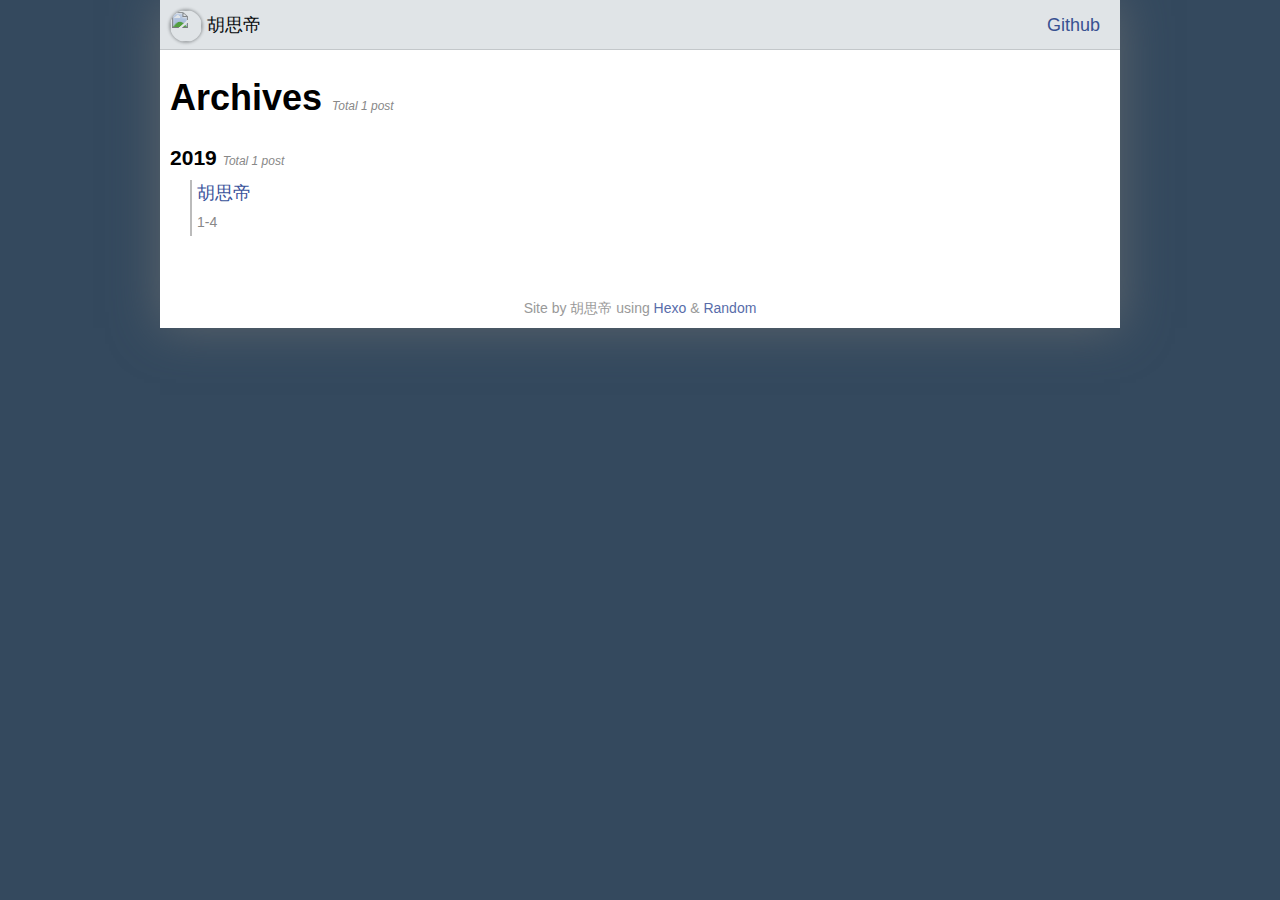
==== archives/index.html @ a9dfe87b "Site updated: 2019-01-09 11:26:37" ====
<!doctype html>
<html lang="zh-Hans">
<head><meta name="generator" content="Hexo 3.8.0">
  <meta http-equiv="Content-Type" content="text/html" charset="UTF-8">
  <meta name="viewport" content="width=device-width, initial-scale=1">
  
  <meta name="author" content="胡思帝">
  
  
  
  
    <meta name="description" content="">
  
  <title>Archives [ 胡思帝 ]</title>
  
  
    <link rel="shortcut icon" href="/hollow.ico">
  
  
  <link rel="stylesheet" href="/css/random.css">
<link rel="stylesheet" href="/css/vegas.min.css">
<link rel="stylesheet" href="/css/highlight-railscasts.css">
<link rel="stylesheet" href="/css/jquery.fancybox.css">
<link rel="stylesheet" href="/css/iconfont/iconfont.css">
<link rel="stylesheet" href="/css/jquery.fancybox-thumbs.css">
<link rel="stylesheet" href="/css/plyr.css">
  
</head>

<body>
<div class="side-navigate hide-area">
  
  
</div>
<div id="outer-container" class="hide-area">
<div id="container">
  <div id="menu-outer" class="slide-down">
    <div id="menu-inner">
      <div id="brand">
        
        <a onclick="openUserCard()">
          <img id="avatar" src="https://avatars3.githubusercontent.com/u/13285397?s=460&v=4">
          <div id="homelink">胡思帝</div>
        </a>
      </div>
      <div id="menu-list">
        <ul>
        
        
          
            <li>
          
            <a href="https://github.com/husidi/husidi.github.io">Github</a>
            
          </li>
        
        </ul>
      </div>
      <div id="show-menu">
        <button>Menu</button>
      </div>
    </div>
  </div>

  <div id="content-outer">
    <div id="content-inner">
      
      
  <article>
    

  <div id="recent-posts">
    <h1>Archives
    
        <span class="posts-count">
        Total
        1
        
            post
        
        </span>
    
    </h1>
    
    
        
        
            
        
        
    
    
    
        
        
            
            <h3 class="archive-year-title">2019
            
                <span class="posts-count">
                Total
                1
                
                    post
                
                </span>
            
            </h3>
        
        <div class="post-title-item">
  
  <a href="/2019/01/04/myfirst/">
  
    胡思帝
  
  </a>
  <p class="page-title-sub">
    <span id="post-title-date">1-4</span>
    
    
    
      <br>
      
      
    
  </p>
  
</div>
    
  </div>


  </article>

      
      
    </div>
  </div>

  <div id="bottom-outer">
    <div id="bottom-inner">
      Site by 胡思帝 using
      <a href="http://hexo.io">Hexo</a> & <a href="https://github.com/stiekel/hexo-theme-random">Random</a>
      <br>
      
    </div>
  </div>
</div>

</div>


<div id="user-card">
  <div class="center-field">
    <img class="avatar" src="https://avatars3.githubusercontent.com/u/13285397?s=460&v=4">
    <p id="description"></p>
    <ul class="social-icon">
  
  
    <li>
      <a href="https://github.com/husidi/husidi.github.io">
        
          <i class="icon iconfont github">&#xe606;</i>
        
      </a>
    </li>
  
    <li>
      <a href="https://husidi.github.io">
        
          Weibo
        
      </a>
    </li>
  
</ul>
  </div>
</div>


<script>
// is trigger analytics / tongji script
var isIgnoreHost = false;

if(window && window.location && window.location.host) {
  isIgnoreHost = ["localhost","127.0.0.1"].some(function(address){
    return 0 === window.location.host.indexOf(address);
  });
}

var isTriggerAnalytics = !( true && isIgnoreHost );

</script>




  
  
    <script src="/js/jquery-2.2.3.min.js"></script>
  
    <script src="/js/vegas.min.js"></script>
  
    <script src="/js/random.js"></script>
  
    <script src="/js/highlight.pack.js"></script>
  
    <script src="/js/jquery.mousewheel.pack.js"></script>
  
    <script src="/js/jquery.fancybox.pack.js"></script>
  
    <script src="/js/jquery.fancybox-thumbs.js"></script>
  
    <script src="/js/plyr.js"></script>
  

<script>

  // fancybox
  var backgroundImages = [];
  
  $('#post').each(function(i){
    $(this).find('img').each(function(){
      if ($(this).parent().hasClass('fancybox') || $(this).parent().hasClass('fancybox-thumb')) return;
      var alt = this.alt || this.title;
      if (alt) $(this).after('<span class="caption">' + alt + '</span>');
      $(this).wrap('<a href="' + this.src + '" title="' + alt + '" class="fancybox"></a>');
    });
    $(this).find('.fancybox').each(function(){
      $(this).attr('rel', 'post' + i);
    });
  });
  $(".fancybox").fancybox();

var vegasConfig = {"preload­Image":true,"transition":["flash"],"timer":true,"delay":1500000,"shuffle":true,"count":12};
var unsplashConfig = {"gravity":"center"};
// is show background images
var turnoffBackgroundImage = false;




var backgroundColor = "34495E";

$(".fancybox-thumb").fancybox({
  prevEffect: 'none',
  nextEffect: 'none',
  helpers: {
    title: {
      type: 'outside'
    },
    thumbs: {
      width: 50,
      height: 50
    }
  }
});

// show video with plyr
$(".video-container iframe").each(function(i){
  var url = $(this).attr('src');
  var id = url.split('/').pop();
  var plyrContainer = document.createElement('div');
  plyrContainer.className = 'plyr';
  var plyrElement = document.createElement('div');
  plyrElement.dataset.videoId = id;
  switch(true) {
    case url.search('youtube.com') >= 0:
      plyrElement.dataset.type = 'youtube';
      break;
    case url.search('vimeo.com') >= 0:
      plyrElement.dataset.type = 'vimeo';
      break;
    default:
      return;
  };
  plyrContainer.appendChild(plyrElement);
  $(this).parent().html(plyrContainer);
});
plyr.setup('.plyr', {iconUrl: '/css/sprite.svg'});
</script>
</body>
</html>
---- css/random.css ----
body {
  background-color: #34495e;
  margin: 0px;
  font-family: "ink free", cambria, "Microsoft YaHei Light", "Microsoft Jhenghei", "Hiragino Sans GB", sans-serif, Lato, Georgia;
  font-size: 18px;
}
@media (max-width: 860px) {
  body {
    font-size: 16px;
  }
}
article {
  line-height: 1.5em;
}
.highlight {
  line-height: 1.25em;
}
a {
  text-decoration: none;
  color: #3a539b;
}
a:hover {
  text-decoration: underline;
}
#outer-container {
  position: absolute;
  left: 50%;
  width: 960px;
  margin-left: -480px;
  box-shadow: 0 0 2.5em #5d656c;
}
@media (max-width: 960px) {
  #outer-container {
    width: 860px;
    margin-left: -430px;
  }
}
@media (max-width: 860px) {
  #outer-container {
    width: 760px;
    margin-left: -380px;
  }
}
#menu-outer,
#container {
  background-color: #fff;
}
#menu-outer,
#bottom-outer,
#random-index {
  opacity: 0.85;
}
.random-center {
  position: absolute;
  top: 50%;
  left: 50%;
  margin-top: -200px;
  width: 960px;
  margin-left: -480px;
}
@media (max-width: 960px) {
  .random-center {
    width: 860px;
    margin-left: -430px;
  }
}
@media (max-width: 860px) {
  .random-center {
    width: 760px;
    margin-left: -380px;
  }
}
#random-index {
  margin: 20px;
  padding-bottom: 20px;
  text-align: center;
  border-radius: 10px;
  background-color: #ecf0f1;
}
#random-index a {
  padding: 5px;
}
#random-index .title {
  font-size: 28px;
  font-weight: 900;
  font-color: #34495e;
  padding-bottom: 5px;
  cursor: pointer;
}
#random-index .title a {
  color: #34495e;
}
#random-index .title a:hover {
  color: #34495e;
  text-decoration: none;
  background-color: transparent;
}
.sub-title {
  cursor: pointer;
  font-weight: none;
  padding-bottom: 10px;
}
#random-index .index-nav-link {
  list-style: none;
  padding: 5px 0px 5px 0px;
}
#random-index .index-nav-link li {
  display: inline;
  padding-left: 5px;
}
#random-index hr {
  width: 75%;
  color: #7f8c8d;
  margin: 0px auto;
}
.center-field {
  margin: 0 auto;
}
.avatar {
  cursor: pointer;
  margin-top: -70px;
  border: 2px solid #fff;
  border-radius: 50%;
  background-color: #ecf0f1;
  box-shadow: 0 0px 3px 1px rgba(0,0,0,0.3);
}
#menu-outer {
  margin: 0px;
  padding: 0px;
  position: fixed;
  z-index: 1;
  transition-property: all;
  transition-duration: 0.5s;
  transition-timing-function: cubic-bezier(0, 1, 0.5, 1);
}
.slide-up {
  top: -50px;
}
.slide-down {
  top: 0;
}
#menu-inner {
  line-height: 50px;
  height: 49px;
  border-bottom: 1px solid #ddd;
  padding: 0px 10px 0 10px;
  width: 940px;
}
@media (max-width: 960px) {
  #menu-inner {
    width: 840px;
  }
}
@media (max-width: 860px) {
  #menu-inner {
    width: 740px;
  }
}
#menu-inner .left {
  float: left;
}
#menu-inner #brand {
  float: left;
  vertical-align: middle;
  cursor: pointer;
}
#menu-inner #homelink {
  line-height: 32px;
  display: inline-block;
}
#menu-inner #brand a {
  top: 0;
  color: #000;
}
#menu-inner #brand a:hover {
  background-color: #fff;
  text-decoration: none;
}
#menu-list {
  line-style: none;
  display: inline-block;
  float: right;
  padding-left: 0px;
}
#menu-list ul {
  margin: 0px;
}
#menu-list ul li {
  padding: 5px;
  margin: 5px;
  text-align: center;
  display: inline;
}
#menu-list ul li.active {
  font-weight: 900;
}
#menu-list ul li.active a {
  color: #000;
}
#menu-list ul li:hover {
  font-weight: 900;
}
#menu-list ul li a {
  text-decoration: none;
}
#menu-outer #avatar {
  border-radius: 50%;
  border: 2px wihte solid;
  box-shadow: 0 0px 3px 1px rgba(0,0,0,0.3);
  vertical-align: middle;
  width: 32px;
  height: 32px;
}
#bottom-outer {
  color: #888;
  text-align: center;
  padding: 10px;
  padding-top: 40px;
  background-color: #fff;
  font-size: 14px;
}
@media (max-width: 960px) {
  #bottom-outer {
    font-size: 12px;
  }
}
#container {
  margin-top: 50px;
}
#content-outer {
  padding: 10px;
}
.tag-cloud-tags {
  text-align: center;
}
.tag-cloud-tags a {
  padding: 3px;
}
.tag-cloud-tags a:hover {
  text-decoration: none;
  background-color: #bbb;
  color: #000;
}
.center-title {
  text-align: center;
}
.category-list {
  text-align: center;
  padding-left: 0px;
}
ul.category-list {
  list-style: none;
}
ul.category-list li {
  display: inline-block;
  margin: 10px;
}
ul.category-list li a {
  padding: 8px;
  margin: 8px;
  background-color: #eee;
  color: #000;
}
ul.category-list li a:hover {
  background-color: #ddd;
  text-decoration: none;
}
.archive-year-title {
  margin: 10px 0 5px 0;
}
.posts-count {
  font-size: 12px;
  font-weight: normal;
  color: #888;
  font-style: italic;
}
.post-title-item {
  margin-left: 20px;
  padding-left: 5px;
  border-left: 2px #bbb solid;
}
.post-title-item:hover {
  border-left: 4px #1e8bc3 solid;
}
.post-title-item p {
  margin-top: 2px;
}
#pagination {
  margin-top: 20px;
  text-align: center;
}
#pagination a {
  padding: 5px;
  background-color: #eee;
  line-height: 28px;
}
#pagination a:hover {
  background-color: #ddd;
  color: #1f3a93;
  text-decoration: none;
}
#btn-view {
  color: #c8f7c5;
  text-align: center;
  background-color: #1e824c;
  border-radius: 50%;
  line-height: 40px;
  display: block;
  position: fixed;
  top: 90%;
  margin-left: 20px;
  height: 40px;
  width: 40px;
  cursor: pointer;
  opacity: 0.25;
}
#btn-view:hover {
  opacity: 0.75;
  box-shadow: 0 0px 10px 5px rgba(46,204,113,0.9);
}
.page-title-sub {
  color: #888;
  font-size: 14px;
}
@media (max-width: 960px) {
  .page-title-sub {
    font-size: 12px;
  }
}
.page-title-sub span {
  margin-right: 5px;
}
article img {
  max-width: 940px;
}
@media (max-width: 960px) {
  article img {
    max-width: 840px;
  }
}
@media (max-width: 860px) {
  article img {
    max-width: 740px;
  }
}
#user-card {
  text-align: center;
  color: #333;
  display: none;
}
#user-card .avatar {
  width: 96px;
  height: 96px;
  margin-top: 0px;
}
#user-card ul {
  list-style: none;
  padding: 0px;
}
#user-card ul li {
  display: inline;
  margin: 0px;
  padding: 0px 3px;
}
#show-menu {
  display: none;
  float: right;
}
#show-menu button {
  background-color: #eee;
  border: 1px #444 solid;
  padding: 6px;
  position: static;
  right: 0;
  left: auto;
}
.category-list-item .active {
  background-color: #4183d7;
  color: #fff;
}
.category-list-item .active:hover {
  background-color: #22a7f0;
}
.social-icon {
  padding-left: 0px;
}
.social-icon li {
  display: inline;
}
.social-icon li a {
  color: #808080;
}
.social-icon li a i {
  font-size: 25px;
}
.social-icon li a:hover {
  text-decoration: none;
}
.douban:hover {
  color: #072;
}
.twitter:hover {
  color: #1da1f2;
}
.linkedin:hover {
  color: #333;
}
.weibo:hover {
  color: #fa7d3c;
}
.google-plus:hover {
  color: #d73d32;
}
.facebook:hover {
  color: #0e385f;
}
.dribbble:hover {
  color: #ea4c89;
}
.github:hover {
  color: #4078c0;
}
.coding:hover {
  color: #000;
}
.npmjs:hover {
  color: #cb3837;
}
.youtube:hover {
  color: #cc181e;
}
.zhihu:hover {
  color: #0e78e7;
}
.lofter:hover {
  color: #444;
}
.quora:hover {
  color: #b92b27;
}
.rss:hover {
  color: #d35400;
}
.jian:hover {
  color: #de533a;
}
.instagram:hover {
  color: #fd1d1d;
}
.stackoverflow:hover {
  color: #f48024;
}
.segmentfault:hover {
  color: #005f3c;
}
.side-navigate {
  position: fixed;
  top: 60%;
  width: 100%;
  z-index: 2;
  pointer-events: none;
}
.side-navigate .item {
  display: table-cell;
}
.side-navigate .item-icon:hover {
  opacity: 1;
  background-size: 40px 40px;
}
.side-navigate .item-icon {
  pointer-events: auto;
  opacity: 0.55;
  padding: 20px;
  border-radius: 50%;
  border: 1px #52b3d9 solid;
  width: 30px;
  height: 30px;
  background-repeat: no-repeat;
  background-position: center;
  background-size: 30px 30px;
}
.side-navigate a:hover + div {
  display: block;
}
.side-navigate a:hover {
  display: block;
}
.side-navigate .prev .item-icon {
  background-image: url("prev.png");
  float: left;
}
.side-navigate .prev {
  display: inline-block;
  left: 0;
}
.side-navigate .item-title {
  display: none;
  padding: 10px;
  max-width: 300px;
  vertical-align: center;
  background-color: #52b3d9;
  height: 52px;
}
.side-navigate .next .item-icon {
  background-image: url("next.png");
  float: right;
}
.side-navigate .prev .item-title {
  margin-left: 70px;
}
.side-navigate .next .item-title {
  margin-right: 70px;
}
.side-navigate .next {
  display: inline-block;
  float: right;
  right: 0;
}
.fancybox-thumb:hover {
  text-decoration: none;
}
.fancybox-thumb img {
  max-width: 120px;
  max-height: 120px;
  padding: 3px;
  border-radius: 5%;
  border: 1px solid #ddd;
}
.caption {
  display: block;
  text-align: center;
  font-size: 14px;
  color: #999;
}
.random-toc-area {
  position: fixed;
  width: 200px;
  right: 0px;
  top: 0px;
  display: block;
}
@media (max-width: 1360px) {
  .random-toc-area {
    display: none;
  }
}
.random-toc {
  background: #444;
  color: #bbb;
  height: 500px;
  margin-top: 0px;
  font-size: 12px;
  height: 100%;
  overflow-y: auto;
}
.random-toc ol {
  padding-left: 15px;
}
.random-toc h2 {
  text-align: center;
}
.random-toc a {
  color: #bbb;
  display: block;
}
.toc-text {
  display: block;
}
.toc-text:hover {
  background-color: #666;
}
.btn-hide-toc {
  border: none;
  z-index: 1;
  display: block;
  width: 100%;
  background-color: #666;
  height: 30px;
  color: #bbb;
}
.btn-hide-toc:hover {
  background-color: #888;
}
figure.highlight {
  margin: 0px -10px 0px -10px;
}
figure.highlight td.gutter {
  padding-right: 20px;
}
figure.highlight .line {
  height: 22px;
}
code {
  font-family: Verdana, Lucida Console, Consolas, Monaco, Courier New;
  background-color: #ddd;
  font-style: italic;
  padding-left: 12px;
  padding-right: 12px;
}
table .line {
  font-family: Verdana, Lucida Console, Consolas, Monaco, Courier New;
  height: 22px;
}
blockquote {
  background-color: #eee;
  padding: 2px 10px;
  border-left: 2px solid #999;
}
@media (max-width: 1060px) {
  .side-navigate {
    display: none;
  }
  .jiathis_style {
    display: none;
    visibility: hidden;
  }
}
@media (max-width: 760px) {
  #outer-container,
  .random-center,
  #menu-outer {
    width: 100%;
  }
  #outer-container {
    left: 0%;
    margin-left: 0px;
  }
  #menu-inner {
    width: 95%;
    padding: 0 2%;
  }
  .post-title-item {
    margin-left: 3px;
  }
  #show-menu {
    display: inline-block;
  }
  article img {
    width: 95%;
  }
  #menu-list {
    display: none;
    position: absolute;
    margin-top: 50px;
    background-color: #fff;
    opacity: 0.85;
    width: 100%;
  }
  #menu-list ul {
    padding-left: 0px;
  }
  #menu-list ul li {
    text-align: center;
    display: block;
  }
  .highlight {
    margin-left: 0px;
    margin-right: 0px;
  }
}
@media (max-width: 760px) and (max-width: 480px) {
  .random-center {
    position: static;
    left: 0;
    margin-left: 0px;
    width: 100%;
    margin-top: 30%;
  }
  #random-index .index-nav-link li {
    display: block;
  }
  #bottom-outer,
  #random-index {
    opacity: 0.95;
  }
  #menu-outer {
    opacity: 0.95;
  }
}
@media (max-width: 760px) and (max-height: 480px) {
  .random-center {
    position: static;
    top: 0;
    left: 0;
    margin-left: 0px;
    margin-top: 95px;
    width: 100%;
  }
  #random-index .index-nav-link li {
    display: block;
    padding: 0px 0px;
  }
}
@media (max-width: 760px) and (max-height: 320px) {
  .random-center {
    margin-top: 75px;
  }
}
---- css/vegas.min.css ----
.vegas-overlay,.vegas-slide,.vegas-slide-inner,.vegas-timer,.vegas-wrapper{position:absolute;top:0;left:0;bottom:0;right:0;overflow:hidden;border:none;padding:0;margin:0}.vegas-overlay{opacity:.5;background:url(overlays/02.png) center center}.vegas-timer{top:auto;bottom:0;height:2px}.vegas-timer-progress{width:0;height:100%;background:#fff;-webkit-transition:width ease-out;transition:width ease-out}.vegas-timer-running .vegas-timer-progress{width:100%}.vegas-slide,.vegas-slide-inner{margin:0;padding:0;background:center center no-repeat;-webkit-transform:translateZ(0);transform:translateZ(0)}body .vegas-container{overflow:hidden!important;position:relative}.vegas-video{min-width:100%;min-height:100%;width:auto;height:auto}body.vegas-container{overflow:auto;position:static;z-index:-2}body.vegas-container>.vegas-overlay,body.vegas-container>.vegas-slide,body.vegas-container>.vegas-timer{position:fixed;z-index:-1}:root body.vegas-container>.vegas-overlay,:root body.vegas-container>.vegas-slide,_::full-page-media,_:future{bottom:-76px}.vegas-transition-fade,.vegas-transition-fade2{opacity:0}.vegas-transition-fade-in,.vegas-transition-fade2-in{opacity:1}.vegas-transition-fade2-out{opacity:0}.vegas-transition-blur,.vegas-transition-blur2{opacity:0;-webkit-filter:blur(32px);filter:blur(32px)}.vegas-transition-blur-in,.vegas-transition-blur2-in{opacity:1;-webkit-filter:blur(0);filter:blur(0)}.vegas-transition-blur2-out{opacity:0}.vegas-transition-flash,.vegas-transition-flash2{opacity:0;-webkit-filter:brightness(25);filter:brightness(25)}.vegas-transition-flash-in,.vegas-transition-flash2-in{opacity:1;-webkit-filter:brightness(1);filter:brightness(1)}.vegas-transition-flash2-out{opacity:0;-webkit-filter:brightness(25);filter:brightness(25)}.vegas-transition-negative,.vegas-transition-negative2{opacity:0;-webkit-filter:invert(100%);filter:invert(100%)}.vegas-transition-negative-in,.vegas-transition-negative2-in{opacity:1;-webkit-filter:invert(0);filter:invert(0)}.vegas-transition-negative2-out{opacity:0;-webkit-filter:invert(100%);filter:invert(100%)}.vegas-transition-burn,.vegas-transition-burn2{opacity:0;-webkit-filter:contrast(1000%) saturate(1000%);filter:contrast(1000%) saturate(1000%)}.vegas-transition-burn-in,.vegas-transition-burn2-in{opacity:1;-webkit-filter:contrast(100%) saturate(100%);filter:contrast(100%) saturate(100%)}.vegas-transition-burn2-out{opacity:0;-webkit-filter:contrast(1000%) saturate(1000%);filter:contrast(1000%) saturate(1000%)}.vegas-transition-slideLeft,.vegas-transition-slideLeft2{-webkit-transform:translateX(100%);transform:translateX(100%)}.vegas-transition-slideLeft-in,.vegas-transition-slideLeft2-in{-webkit-transform:translateX(0);transform:translateX(0)}.vegas-transition-slideLeft2-out,.vegas-transition-slideRight,.vegas-transition-slideRight2{-webkit-transform:translateX(-100%);transform:translateX(-100%)}.vegas-transition-slideRight-in,.vegas-transition-slideRight2-in{-webkit-transform:translateX(0);transform:translateX(0)}.vegas-transition-slideRight2-out{-webkit-transform:translateX(100%);transform:translateX(100%)}.vegas-transition-slideUp,.vegas-transition-slideUp2{-webkit-transform:translateY(100%);transform:translateY(100%)}.vegas-transition-slideUp-in,.vegas-transition-slideUp2-in{-webkit-transform:translateY(0);transform:translateY(0)}.vegas-transition-slideDown,.vegas-transition-slideDown2,.vegas-transition-slideUp2-out{-webkit-transform:translateY(-100%);transform:translateY(-100%)}.vegas-transition-slideDown-in,.vegas-transition-slideDown2-in{-webkit-transform:translateY(0);transform:translateY(0)}.vegas-transition-slideDown2-out{-webkit-transform:translateY(100%);transform:translateY(100%)}.vegas-transition-zoomIn,.vegas-transition-zoomIn2{-webkit-transform:scale(0);transform:scale(0);opacity:0}.vegas-transition-zoomIn-in,.vegas-transition-zoomIn2-in{-webkit-transform:scale(1);transform:scale(1);opacity:1}.vegas-transition-zoomIn2-out,.vegas-transition-zoomOut,.vegas-transition-zoomOut2{-webkit-transform:scale(2);transform:scale(2);opacity:0}.vegas-transition-zoomOut-in,.vegas-transition-zoomOut2-in{-webkit-transform:scale(1);transform:scale(1);opacity:1}.vegas-transition-zoomOut2-out{-webkit-transform:scale(0);transform:scale(0);opacity:0}.vegas-transition-swirlLeft,.vegas-transition-swirlLeft2{-webkit-transform:scale(2) rotate(35deg);transform:scale(2) rotate(35deg);opacity:0}.vegas-transition-swirlLeft-in,.vegas-transition-swirlLeft2-in{-webkit-transform:scale(1) rotate(0);transform:scale(1) rotate(0);opacity:1}.vegas-transition-swirlLeft2-out,.vegas-transition-swirlRight,.vegas-transition-swirlRight2{-webkit-transform:scale(2) rotate(-35deg);transform:scale(2) rotate(-35deg);opacity:0}.vegas-transition-swirlRight-in,.vegas-transition-swirlRight2-in{-webkit-transform:scale(1) rotate(0);transform:scale(1) rotate(0);opacity:1}.vegas-transition-swirlRight2-out{-webkit-transform:scale(2) rotate(35deg);transform:scale(2) rotate(35deg);opacity:0}.vegas-animation-kenburns{-webkit-animation:kenburns ease-out;animation:kenburns ease-out}@-webkit-keyframes kenburns{0%{-webkit-transform:scale(1.5);transform:scale(1.5)}100%{-webkit-transform:scale(1);transform:scale(1)}}@keyframes kenburns{0%{-webkit-transform:scale(1.5);transform:scale(1.5)}100%{-webkit-transform:scale(1);transform:scale(1)}}.vegas-animation-kenburnsUp{-webkit-animation:kenburnsUp ease-out;animation:kenburnsUp ease-out}@-webkit-keyframes kenburnsUp{0%{-webkit-transform:scale(1.5) translate(0,10%);transform:scale(1.5) translate(0,10%)}100%{-webkit-transform:scale(1) translate(0,0);transform:scale(1) translate(0,0)}}@keyframes kenburnsUp{0%{-webkit-transform:scale(1.5) translate(0,10%);transform:scale(1.5) translate(0,10%)}100%{-webkit-transform:scale(1) translate(0,0);transform:scale(1) translate(0,0)}}.vegas-animation-kenburnsDown{-webkit-animation:kenburnsDown ease-out;animation:kenburnsDown ease-out}@-webkit-keyframes kenburnsDown{0%{-webkit-transform:scale(1.5) translate(0,-10%);transform:scale(1.5) translate(0,-10%)}100%{-webkit-transform:scale(1) translate(0,0);transform:scale(1) translate(0,0)}}@keyframes kenburnsDown{0%{-webkit-transform:scale(1.5) translate(0,-10%);transform:scale(1.5) translate(0,-10%)}100%{-webkit-transform:scale(1) translate(0,0);transform:scale(1) translate(0,0)}}.vegas-animation-kenburnsLeft{-webkit-animation:kenburnsLeft ease-out;animation:kenburnsLeft ease-out}@-webkit-keyframes kenburnsLeft{0%{-webkit-transform:scale(1.5) translate(10%,0);transform:scale(1.5) translate(10%,0)}100%{-webkit-transform:scale(1) translate(0,0);transform:scale(1) translate(0,0)}}@keyframes kenburnsLeft{0%{-webkit-transform:scale(1.5) translate(10%,0);transform:scale(1.5) translate(10%,0)}100%{-webkit-transform:scale(1) translate(0,0);transform:scale(1) translate(0,0)}}.vegas-animation-kenburnsRight{-webkit-animation:kenburnsRight ease-out;animation:kenburnsRight ease-out}@-webkit-keyframes kenburnsRight{0%{-webkit-transform:scale(1.5) translate(-10%,0);transform:scale(1.5) translate(-10%,0)}100%{-webkit-transform:scale(1) translate(0,0);transform:scale(1) translate(0,0)}}@keyframes kenburnsRight{0%{-webkit-transform:scale(1.5) translate(-10%,0);transform:scale(1.5) translate(-10%,0)}100%{-webkit-transform:scale(1) translate(0,0);transform:scale(1) translate(0,0)}}.vegas-animation-kenburnsUpLeft{-webkit-animation:kenburnsUpLeft ease-out;animation:kenburnsUpLeft ease-out}@-webkit-keyframes kenburnsUpLeft{0%{-webkit-transform:scale(1.5) translate(10%,10%);transform:scale(1.5) translate(10%,10%)}100%{-webkit-transform:scale(1) translate(0,0);transform:scale(1) translate(0,0)}}@keyframes kenburnsUpLeft{0%{-webkit-transform:scale(1.5) translate(10%,10%);transform:scale(1.5) translate(10%,10%)}100%{-webkit-transform:scale(1) translate(0,0);transform:scale(1) translate(0,0)}}.vegas-animation-kenburnsUpRight{-webkit-animation:kenburnsUpRight ease-out;animation:kenburnsUpRight ease-out}@-webkit-keyframes kenburnsUpRight{0%{-webkit-transform:scale(1.5) translate(-10%,10%);transform:scale(1.5) translate(-10%,10%)}100%{-webkit-transform:scale(1) translate(0,0);transform:scale(1) translate(0,0)}}@keyframes kenburnsUpRight{0%{-webkit-transform:scale(1.5) translate(-10%,10%);transform:scale(1.5) translate(-10%,10%)}100%{-webkit-transform:scale(1) translate(0,0);transform:scale(1) translate(0,0)}}.vegas-animation-kenburnsDownLeft{-webkit-animation:kenburnsDownLeft ease-out;animation:kenburnsDownLeft ease-out}@-webkit-keyframes kenburnsDownLeft{0%{-webkit-transform:scale(1.5) translate(10%,-10%);transform:scale(1.5) translate(10%,-10%)}100%{-webkit-transform:scale(1) translate(0,0);transform:scale(1) translate(0,0)}}@keyframes kenburnsDownLeft{0%{-webkit-transform:scale(1.5) translate(10%,-10%);transform:scale(1.5) translate(10%,-10%)}100%{-webkit-transform:scale(1) translate(0,0);transform:scale(1) translate(0,0)}}.vegas-animation-kenburnsDownRight{-webkit-animation:kenburnsDownRight ease-out;animation:kenburnsDownRight ease-out}@-webkit-keyframes kenburnsDownRight{0%{-webkit-transform:scale(1.5) translate(-10%,-10%);transform:scale(1.5) translate(-10%,-10%)}100%{-webkit-transform:scale(1) translate(0,0);transform:scale(1) translate(0,0)}}@keyframes kenburnsDownRight{0%{-webkit-transform:scale(1.5) translate(-10%,-10%);transform:scale(1.5) translate(-10%,-10%)}100%{-webkit-transform:scale(1) translate(0,0);transform:scale(1) translate(0,0)}}
---- css/highlight-railscasts.css ----
/*

Railscasts-like style (c) Visoft, Inc. (Damien White)

*/

.hljs {
  display: block;
  overflow-x: auto;
  padding: 0.5em;
  background: #232323;
  color: #e6e1dc;
}

.hljs-comment,
.hljs-quote {
  color: #bc9458;
  font-style: italic;
}

.hljs-keyword,
.hljs-selector-tag {
  color: #c26230;
}

.hljs-string,
.hljs-number,
.hljs-regexp,
.hljs-variable,
.hljs-template-variable {
  color: #a5c261;
}

.hljs-subst {
  color: #519f50;
}

.hljs-tag,
.hljs-name {
  color: #e8bf6a;
}

.hljs-type {
  color: #da4939;
}


.hljs-symbol,
.hljs-bullet,
.hljs-built_in,
.hljs-builtin-name,
.hljs-attr,
.hljs-link {
  color: #6d9cbe;
}

.hljs-params {
  color: #d0d0ff;
}

.hljs-attribute {
  color: #cda869;
}

.hljs-meta {
  color: #9b859d;
}

.hljs-title,
.hljs-section {
  color: #ffc66d;
}

.hljs-addition {
  background-color: #144212;
  color: #e6e1dc;
  display: inline-block;
  width: 100%;
}

.hljs-deletion {
  background-color: #600;
  color: #e6e1dc;
  display: inline-block;
  width: 100%;
}

.hljs-selector-class {
  color: #9b703f;
}

.hljs-selector-id {
  color: #8b98ab;
}

.hljs-emphasis {
  font-style: italic;
}

.hljs-strong {
  font-weight: bold;
}

.hljs-link {
  text-decoration: underline;
}
---- css/iconfont/iconfont.css ----
@font-face {font-family: "iconfont";
  src: url('iconfont.eot?t=1475620527'); /* IE9*/
  src: url('iconfont.eot?t=1475620527#iefix') format('embedded-opentype'), /* IE6-IE8 */
  url('iconfont.woff?t=1475620527') format('woff'), /* chrome, firefox */
  url('iconfont.ttf?t=1475620527') format('truetype'), /* chrome, firefox, opera, Safari, Android, iOS 4.2+*/
  url('iconfont.svg?t=1475620527#iconfont') format('svg'); /* iOS 4.1- */
}

.iconfont {
  font-family:"iconfont" !important;
  font-size:16px;
  font-style:normal;
  -webkit-font-smoothing: antialiased;
  -webkit-text-stroke-width: 0.2px;
  -moz-osx-font-smoothing: grayscale;
}
.icon-Twitter:before { content: "\e600"; }
.icon-sociallinkedin:before { content: "\e601"; }
.icon-weibo:before { content: "\e602"; }
.icon-iconsf:before { content: "\e611"; }
.icon-google:before { content: "\e603"; }
.icon-rss:before { content: "\e60e"; }
.icon-facebook:before { content: "\e604"; }
.icon-lofter:before { content: "\e60d"; }
.icon-dribbble:before { content: "\e605"; }
.icon-youtube:before { content: "\e60a"; }
.icon-twelve:before { content: "\e60c"; }
.icon-instagram:before { content: "\e613"; }
.icon-iconfontzhihu:before { content: "\e60b"; }
.icon-github:before { content: "\e606"; }
.icon-coding-copy:before { content: "\e607"; }
.icon-slice1:before { content: "\e608"; }
.icon-douban-copy:before { content: "\e60f"; }
.icon-jianshu:before { content: "\e614"; }
.icon-stackoverflow:before { content: "\e612"; }
---- css/plyr.css ----
.plyr .plyr__video-embed iframe,.plyr__tooltip{pointer-events:none}@-webkit-keyframes plyr-progress{to{background-position:25px 0}}@keyframes plyr-progress{to{background-position:25px 0}}.plyr{position:relative;max-width:100%;min-width:200px;font-family:Avenir,"Avenir Next","Helvetica Neue","Segoe UI",Helvetica,Arial,sans-serif}.plyr,.plyr *,.plyr ::after,.plyr ::before{box-sizing:border-box}.plyr a,.plyr button,.plyr input,.plyr label{-ms-touch-action:manipulation;touch-action:manipulation}.plyr audio,.plyr video{width:100%;height:auto;vertical-align:middle;border-radius:inherit}.plyr input[type=range]{display:block;height:20px;width:100%;margin:0;padding:0;vertical-align:middle;-webkit-appearance:none;-moz-appearance:none;appearance:none;cursor:pointer;border:none;background:0 0}.plyr input[type=range]::-webkit-slider-runnable-track{height:8px;background:0 0;border:0;border-radius:4px;-webkit-user-select:none;user-select:none}.plyr input[type=range]::-webkit-slider-thumb{-webkit-appearance:none;margin-top:-4px;position:relative;height:16px;width:16px;background:#fff;border:2px solid transparent;border-radius:100%;transition:background .2s ease,border .2s ease,-webkit-transform .2s ease;transition:background .2s ease,border .2s ease,transform .2s ease;transition:background .2s ease,border .2s ease,transform .2s ease,-webkit-transform .2s ease;box-shadow:0 1px 1px rgba(0,0,0,.15),0 0 0 1px rgba(0,0,0,.15);box-sizing:border-box}.plyr input[type=range]::-moz-range-track{height:8px;background:0 0;border:0;border-radius:4px;-moz-user-select:none;user-select:none}.plyr input[type=range]::-moz-range-thumb{position:relative;height:16px;width:16px;background:#fff;border:2px solid transparent;border-radius:100%;transition:background .2s ease,border .2s ease,-webkit-transform .2s ease;transition:background .2s ease,border .2s ease,transform .2s ease;transition:background .2s ease,border .2s ease,transform .2s ease,-webkit-transform .2s ease;box-shadow:0 1px 1px rgba(0,0,0,.15),0 0 0 1px rgba(0,0,0,.15);box-sizing:border-box}.plyr input[type=range]::-ms-track{height:8px;background:0 0;border:0;color:transparent}.plyr input[type=range]::-ms-fill-upper{height:8px;background:0 0;border:0;border-radius:4px;-ms-user-select:none;user-select:none}.plyr input[type=range]::-ms-fill-lower{height:8px;border:0;border-radius:4px;-ms-user-select:none;user-select:none;background:#3498db}.plyr input[type=range]::-ms-thumb{position:relative;height:16px;width:16px;background:#fff;border:2px solid transparent;border-radius:100%;transition:background .2s ease,border .2s ease,-webkit-transform .2s ease;transition:background .2s ease,border .2s ease,transform .2s ease;transition:background .2s ease,border .2s ease,transform .2s ease,-webkit-transform .2s ease;box-shadow:0 1px 1px rgba(0,0,0,.15),0 0 0 1px rgba(0,0,0,.15);box-sizing:border-box;margin-top:0}.plyr input[type=range]::-ms-tooltip{display:none}.plyr input[type=range]:focus{outline:0}.plyr input[type=range]::-moz-focus-outer{border:0}.plyr input[type=range].tab-focus:focus{outline-offset:3px}.plyr input[type=range]:active::-webkit-slider-thumb{background:#3498db;border-color:#fff;-webkit-transform:scale(1.25);transform:scale(1.25)}.plyr input[type=range]:active::-moz-range-thumb{background:#3498db;border-color:#fff;transform:scale(1.25)}.plyr input[type=range]:active::-ms-thumb{background:#3498db;border-color:#fff;transform:scale(1.25)}.plyr--video input[type=range].tab-focus:focus{outline:rgba(255,255,255,.5) dotted 1px}.plyr--audio input[type=range].tab-focus:focus{outline:rgba(86,93,100,.5) dotted 1px}.plyr__sr-only{position:absolute!important;clip:rect(1px,1px,1px,1px);padding:0!important;border:0!important;height:1px!important;width:1px!important;overflow:hidden}.plyr__video-wrapper{position:relative;background:#000;border-radius:inherit;-webkit-mask-image:url([data-uri])}.plyr__video-embed{padding-bottom:56.25%;height:0;overflow:hidden;border-radius:inherit}.plyr__video-embed iframe{position:absolute;top:0;left:0;width:100%;height:100%;border:0;-webkit-user-select:none;-moz-user-select:none;-ms-user-select:none;user-select:none}.plyr__video-embed>div{position:relative;padding-bottom:200%;-webkit-transform:translateY(-35.95%);transform:translateY(-35.95%)}.plyr video::-webkit-media-text-track-container{display:none}.plyr__captions{display:none;position:absolute;bottom:0;left:0;width:100%;padding:20px;-webkit-transform:translateY(-60px);transform:translateY(-60px);transition:-webkit-transform .3s ease;transition:transform .3s ease;transition:transform .3s ease,-webkit-transform .3s ease;color:#fff;font-size:20px;text-align:center;font-weight:400}.plyr__captions span{border-radius:2px;padding:3px 10px;background:rgba(0,0,0,.85)}.plyr__captions span:empty{display:none}@media (min-width:768px){.plyr__captions{font-size:24px}}.plyr--captions-active .plyr__captions{display:block}.plyr--fullscreen-active .plyr__captions{font-size:32px}.plyr--hide-controls .plyr__captions{-webkit-transform:translateY(-20px);transform:translateY(-20px)}.plyr__controls{display:-webkit-flex;display:-ms-flexbox;display:flex;-webkit-align-items:center;-ms-flex-align:center;align-items:center;line-height:1;text-align:center;transition:opacity .3s ease}.plyr__controls .plyr__progress,.plyr__controls .plyr__time,.plyr__controls>button{margin-left:5px}.plyr__controls .plyr__progress:first-child,.plyr__controls .plyr__time:first-child,.plyr__controls>button:first-child{margin-left:0}.plyr__controls .plyr__volume{margin-left:5px}.plyr__controls [data-plyr=pause]{margin-left:0}.plyr__controls button{position:relative;display:inline-block;-webkit-flex-shrink:0;-ms-flex-negative:0;flex-shrink:0;vertical-align:middle;padding:5px;border:0;background:0 0;border-radius:3px;cursor:pointer;transition:background .3s ease,color .3s ease,opacity .3s ease;color:inherit}.plyr__controls button svg{width:18px;height:18px;display:block;fill:currentColor}.plyr__controls button:focus{outline:0}.plyr__controls .icon--captions-on,.plyr__controls .icon--exit-fullscreen,.plyr__controls .icon--muted{display:none}@media (min-width:480px){.plyr__controls .plyr__progress,.plyr__controls .plyr__time,.plyr__controls>button{margin-left:10px}.plyr__controls button{padding:5px 10px}}.plyr--hide-controls .plyr__controls{opacity:0}.plyr--video .plyr__controls{position:absolute;left:0;right:0;bottom:0;padding:50px 10px 10px;background:linear-gradient(rgba(0,0,0,0),rgba(0,0,0,.5));border-bottom-left-radius:inherit;border-bottom-right-radius:inherit;color:#fff}.plyr--video .plyr__controls button.tab-focus:focus,.plyr--video .plyr__controls button:hover{background:#3498db;color:#fff}@media (min-width:480px){.plyr--video .plyr__controls{padding-left:15px;padding-right:15px}}.plyr--audio .plyr__controls{padding:10px;border-radius:inherit;background:#fff;border:1px solid #dbe3e8;box-shadow:0 1px 1px rgba(0,0,0,.05);color:#565D64}.plyr--audio .plyr__controls button.tab-focus:focus,.plyr--audio .plyr__controls button:hover,.plyr__play-large{background:#3498db;color:#fff}.plyr__play-large{position:absolute;top:50%;left:50%;-webkit-transform:translate(-50%,-50%);transform:translate(-50%,-50%);padding:10px;border:4px solid currentColor;border-radius:100%;box-shadow:0 1px 1px rgba(0,0,0,.15);transition:opacity .3s ease,visibility .3s ease}.plyr__play-large svg{position:relative;left:2px;width:20px;height:20px;display:block;fill:currentColor}.plyr--audio .plyr__play-large,.plyr--playing .plyr__controls [data-plyr=play],.plyr__controls [data-plyr=pause]{display:none}.plyr__play-large:focus{outline:rgba(255,255,255,.5) dotted 1px}.plyr--playing .plyr__play-large{opacity:0;visibility:hidden}.plyr--playing .plyr__controls [data-plyr=pause]{display:inline-block}.plyr--captions-active .plyr__controls .icon--captions-on,.plyr--fullscreen-active .icon--exit-fullscreen,.plyr--muted .plyr__controls .icon--muted{display:block}.plyr [data-plyr=captions],.plyr [data-plyr=fullscreen],.plyr--captions-active .plyr__controls .icon--captions-on+svg,.plyr--fullscreen-active .icon--exit-fullscreen+svg,.plyr--muted .plyr__controls .icon--muted+svg{display:none}.plyr--captions-enabled [data-plyr=captions],.plyr--fullscreen-enabled [data-plyr=fullscreen]{display:inline-block}.plyr__tooltip{position:absolute;z-index:2;bottom:100%;margin-bottom:10px;padding:5px 7.5px;opacity:0;background:#000;box-shadow:0 0 5px rgba(0,0,0,.1),0 0 0 1px rgba(0,0,0,.1);border-radius:3px;color:#fff;font-size:14px;line-height:1.3;-webkit-transform:translate(-50%,10px) scale(.8);transform:translate(-50%,10px) scale(.8);-webkit-transform-origin:50% 100%;transform-origin:50% 100%;transition:opacity .2s .1s ease,-webkit-transform .2s .1s ease;transition:transform .2s .1s ease,opacity .2s .1s ease;transition:transform .2s .1s ease,opacity .2s .1s ease,-webkit-transform .2s .1s ease}.plyr__tooltip::before{content:'';position:absolute;width:0;height:0;left:50%;-webkit-transform:translateX(-50%);transform:translateX(-50%);bottom:-4px;border-right:4px solid transparent;border-top:4px solid #000;border-left:4px solid transparent;z-index:2}.plyr button.tab-focus:focus .plyr__tooltip,.plyr button:hover .plyr__tooltip,.plyr__tooltip--visible{opacity:1;-webkit-transform:translate(-50%,0) scale(1);transform:translate(-50%,0) scale(1)}.plyr button:hover .plyr__tooltip{z-index:3}.plyr__progress{position:relative;-webkit-flex:1;-ms-flex:1;flex:1}.plyr__progress input[type=range]{position:relative;z-index:2}.plyr__progress input[type=range]::-webkit-slider-runnable-track{background:0 0}.plyr__progress input[type=range]::-moz-range-track{background:0 0}.plyr__progress input[type=range]::-ms-fill-upper{background:0 0}.plyr__progress .plyr__tooltip{left:0}.plyr__progress--buffer,.plyr__progress--played,.plyr__volume--display{position:absolute;left:0;top:50%;width:100%;height:8px;margin:-4px 0 0;padding:0;vertical-align:top;-webkit-appearance:none;-moz-appearance:none;appearance:none;border:none;border-radius:100px}.plyr__progress--buffer::-webkit-progress-bar,.plyr__progress--played::-webkit-progress-bar,.plyr__volume--display::-webkit-progress-bar{background:0 0}.plyr__progress--buffer::-webkit-progress-value,.plyr__progress--played::-webkit-progress-value,.plyr__volume--display::-webkit-progress-value{background:currentColor;border-radius:100px;min-width:8px}.plyr__progress--buffer::-moz-progress-bar,.plyr__progress--played::-moz-progress-bar,.plyr__volume--display::-moz-progress-bar{background:currentColor;border-radius:100px;min-width:8px}.plyr__progress--buffer::-ms-fill,.plyr__progress--played::-ms-fill,.plyr__volume--display::-ms-fill{border-radius:100px}.plyr__progress--played,.plyr__volume--display{z-index:1;color:#3498db;background:0 0;transition:none}.plyr__progress--played::-webkit-progress-value,.plyr__volume--display::-webkit-progress-value{min-width:8px;max-width:99%;border-top-right-radius:0;border-bottom-right-radius:0}.plyr__progress--played::-moz-progress-bar,.plyr__volume--display::-moz-progress-bar{min-width:8px;max-width:99%;border-top-right-radius:0;border-bottom-right-radius:0}.plyr__progress--played::-ms-fill,.plyr__volume--display::-ms-fill{display:none}.plyr__progress--buffer::-webkit-progress-value{transition:width .2s ease}.plyr__progress--buffer::-moz-progress-bar{transition:width .2s ease}.plyr__progress--buffer::-ms-fill{transition:width .2s ease}.plyr--video .plyr__progress--buffer,.plyr--video .plyr__volume--display{background:rgba(255,255,255,.25)}.plyr--video .plyr__progress--buffer{color:rgba(255,255,255,.25)}.plyr--audio .plyr__progress--buffer,.plyr--audio .plyr__volume--display{background:rgba(198,214,219,.66)}.plyr--audio .plyr__progress--buffer{color:rgba(198,214,219,.66)}.plyr--loading .plyr__progress--buffer{-webkit-animation:plyr-progress 1s linear infinite;animation:plyr-progress 1s linear infinite;background-size:25px 25px;background-repeat:repeat-x;background-image:linear-gradient(-45deg,rgba(0,0,0,.15) 25%,transparent 25%,transparent 50%,rgba(0,0,0,.15) 50%,rgba(0,0,0,.15) 75%,transparent 75%,transparent);color:transparent}.plyr--video.plyr--loading .plyr__progress--buffer{background-color:rgba(255,255,255,.25)}.plyr--audio.plyr--loading .plyr__progress--buffer{background-color:rgba(198,214,219,.66)}.plyr__time{display:inline-block;vertical-align:middle;font-size:14px;line-height:.95}.plyr__time+.plyr__time{display:none}@media (min-width:768px){.plyr__time+.plyr__time{display:inline-block}}.plyr__time+.plyr__time::before{content:'\2044';margin-right:10px}.plyr .plyr__volume{display:none;position:relative}.plyr .plyr__volume input[type=range]{position:relative;z-index:2}@media (min-width:480px){.plyr .plyr__volume{display:block;max-width:60px}}@media (min-width:768px){.plyr .plyr__volume{max-width:100px}}.plyr--is-ios .plyr__volume,.plyr--is-ios [data-plyr=mute]{display:none!important}.plyr--fullscreen,.plyr--fullscreen-active{position:fixed;top:0;left:0;right:0;bottom:0;height:100%;width:100%;z-index:10000000;background:#000;border-radius:0}.plyr--fullscreen video,.plyr--fullscreen-active video{height:100%}.plyr--fullscreen .plyr__video-wrapper,.plyr--fullscreen-active .plyr__video-wrapper{height:100%;width:100%}.plyr--fullscreen .plyr__controls,.plyr--fullscreen-active .plyr__controls{position:absolute;bottom:0;left:0;right:0}
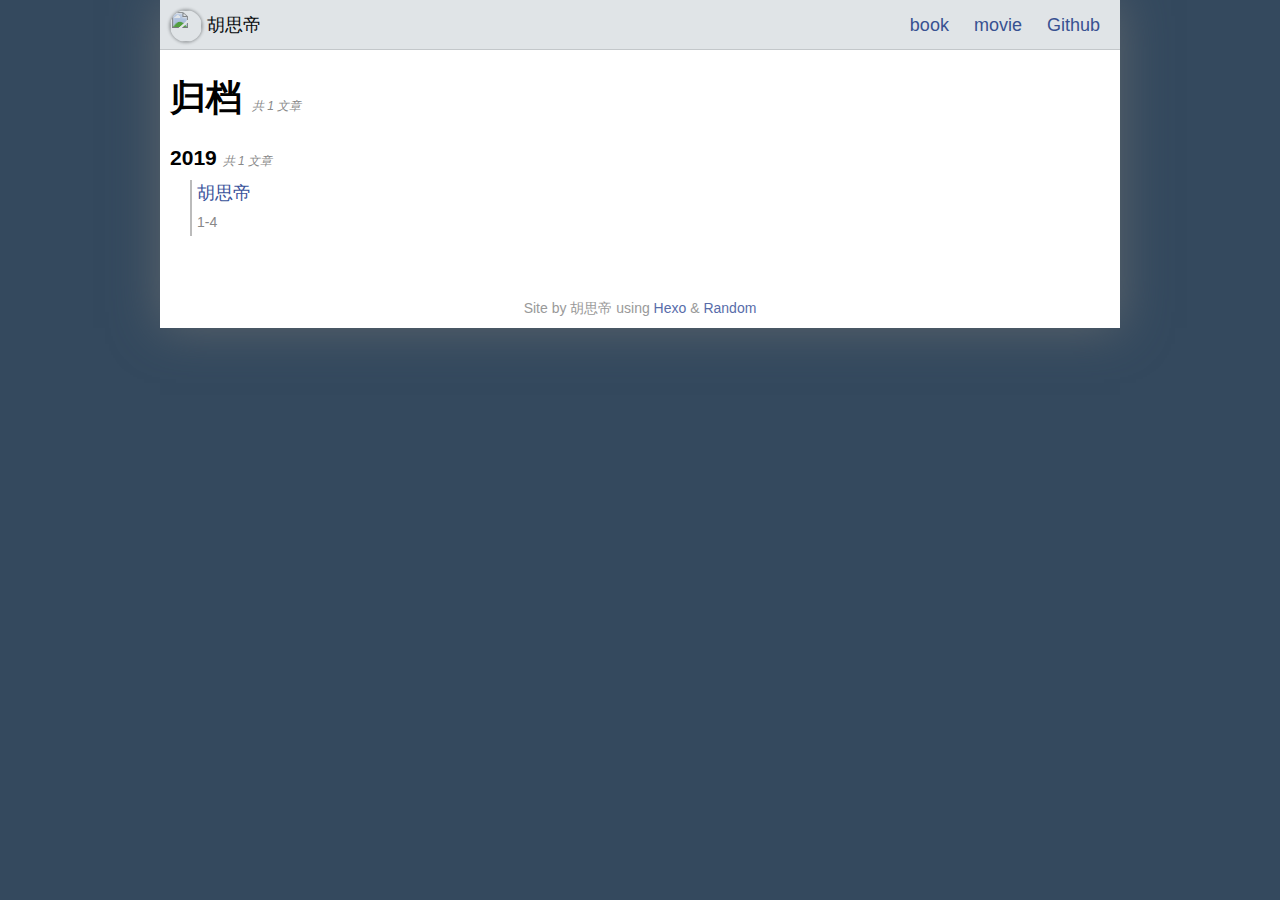
==== commit 6cc6acdf: "Site updated: 2019-01-09 11:34:26" ====
--- a/archives/index.html
+++ b/archives/index.html
@@ -20,7 +20,7 @@
   
     <meta name="description" content="">
   
-  <title>Archives [ 胡思帝 ]</title>
+  <title>归档 [ 胡思帝 ]</title>
   
   
     <link rel="shortcut icon" href="/hollow.ico">
@@ -59,6 +59,20 @@
           
             <li>
           
+            <a href="/books || read">book</a>
+            
+          </li>
+        
+          
+            <li>
+          
+            <a href="/movies">movie</a>
+            
+          </li>
+        
+          
+            <li>
+          
             <a href="https://github.com/husidi/husidi.github.io">Github</a>
             
           </li>
@@ -79,13 +93,13 @@
     
 
   <div id="recent-posts">
-    <h1>Archives
+    <h1>归档
     
         <span class="posts-count">
-        Total
+        共
         1
         
-            post
+            文章
         
         </span>
     
@@ -106,10 +120,10 @@
             <h3 class="archive-year-title">2019
             
                 <span class="posts-count">
-                Total
+                共
                 1
                 
-                    post
+                    文章
                 
                 </span>
             
@@ -164,22 +178,6 @@
     <p id="description"></p>
     <ul class="social-icon">
   
-  
-    <li>
-      <a href="https://github.com/husidi/husidi.github.io">
-        
-          <i class="icon iconfont github">&#xe606;</i>
-        
-      </a>
-    </li>
-  
-    <li>
-      <a href="https://husidi.github.io">
-        
-          Weibo
-        
-      </a>
-    </li>
   
 </ul>
   </div>
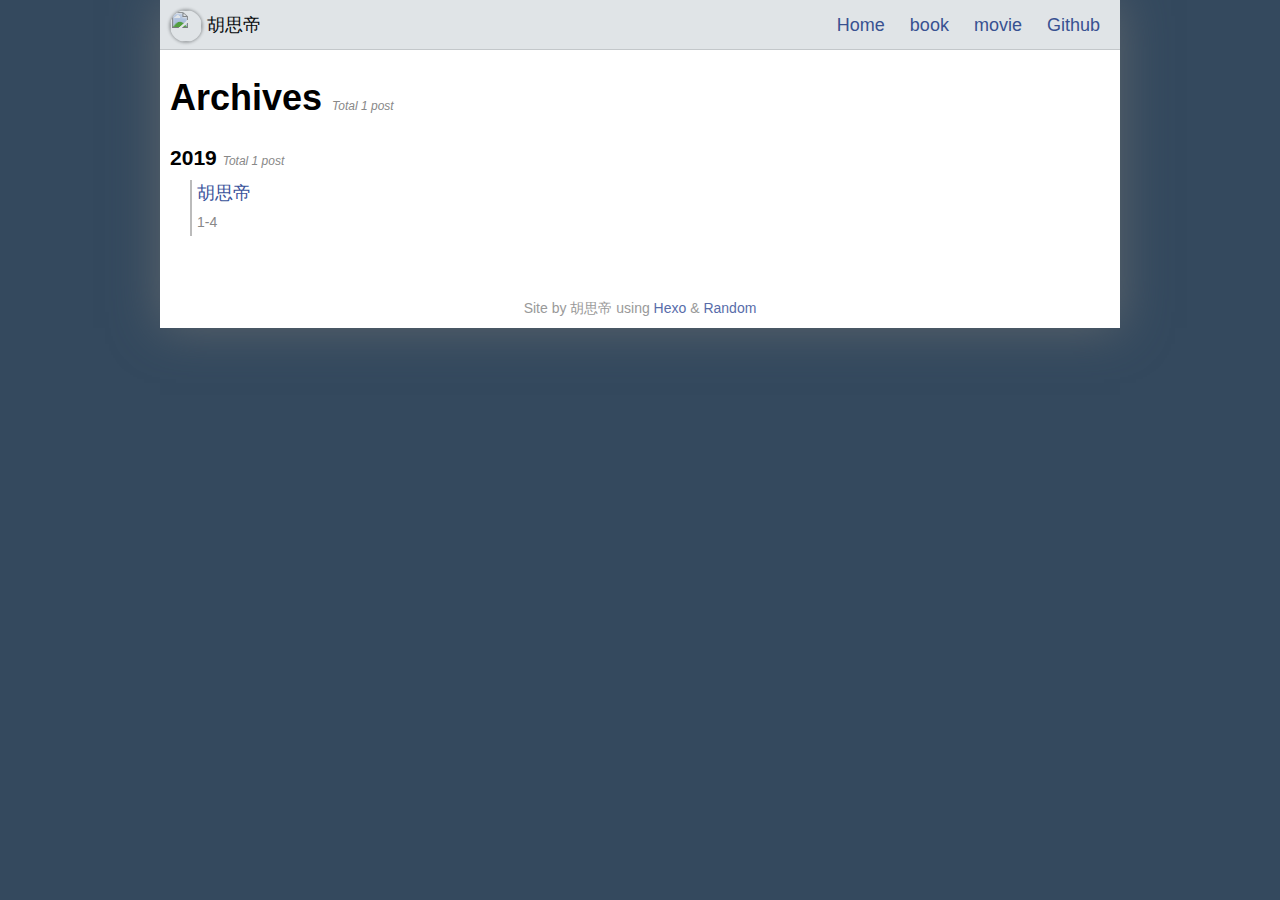
==== commit a40ff151: "Site updated: 2019-01-09 11:39:22" ====
--- a/archives/index.html
+++ b/archives/index.html
@@ -20,7 +20,7 @@
   
     <meta name="description" content="">
   
-  <title>归档 [ 胡思帝 ]</title>
+  <title>Archives [ 胡思帝 ]</title>
   
   
     <link rel="shortcut icon" href="/hollow.ico">
@@ -59,6 +59,13 @@
           
             <li>
           
+            <a href="/index.html">Home</a>
+            
+          </li>
+        
+          
+            <li>
+          
             <a href="/books || read">book</a>
             
           </li>
@@ -93,13 +100,13 @@
     
 
   <div id="recent-posts">
-    <h1>归档
+    <h1>Archives
     
         <span class="posts-count">
-        共
+        Total
         1
         
-            文章
+            post
         
         </span>
     
@@ -120,10 +127,10 @@
             <h3 class="archive-year-title">2019
             
                 <span class="posts-count">
-                共
+                Total
                 1
                 
-                    文章
+                    post
                 
                 </span>
             
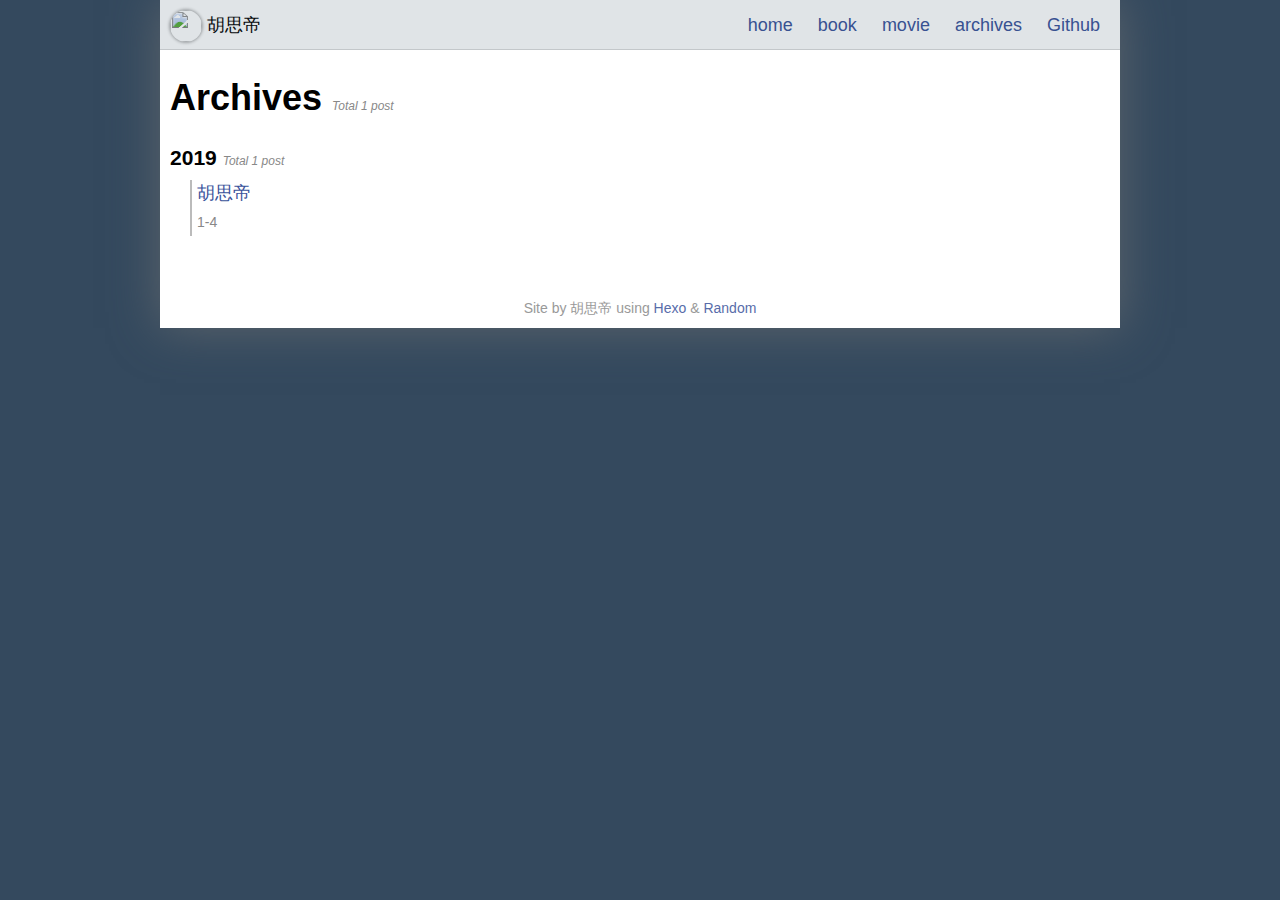
==== commit 49f078b1: "Site updated: 2019-01-09 12:25:05" ====
--- a/archives/index.html
+++ b/archives/index.html
@@ -59,7 +59,7 @@
           
             <li>
           
-            <a href="/index.html">Home</a>
+            <a href="/ || home">home</a>
             
           </li>
         
@@ -74,6 +74,13 @@
             <li>
           
             <a href="/movies">movie</a>
+            
+          </li>
+        
+          
+            <li>
+          
+            <a href="/archives/ || archive">archives</a>
             
           </li>
         
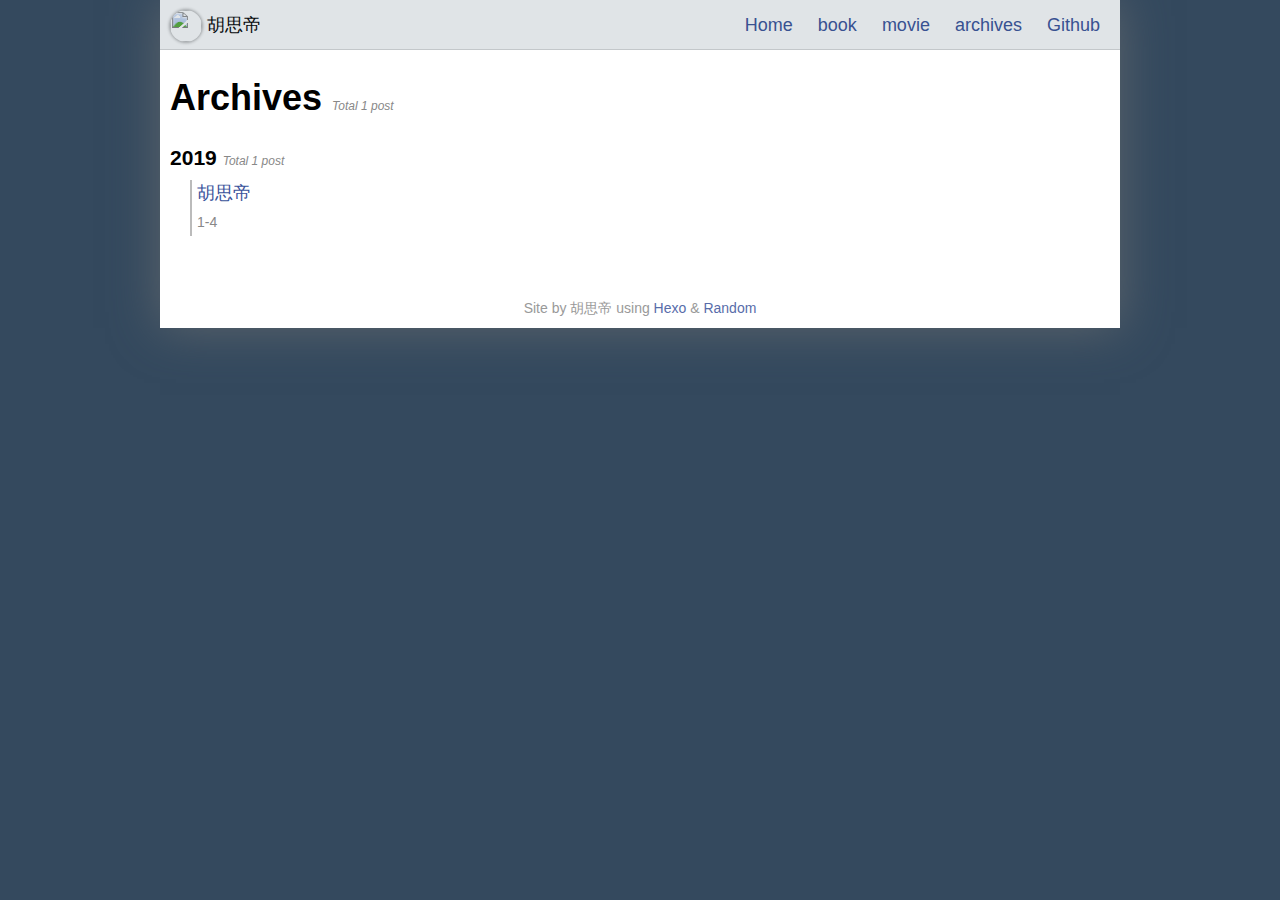
==== commit 0b835d94: "Site updated: 2019-01-09 12:26:20" ====
--- a/archives/index.html
+++ b/archives/index.html
@@ -59,7 +59,7 @@
           
             <li>
           
-            <a href="/ || home">home</a>
+            <a href="/index.html">Home</a>
             
           </li>
         
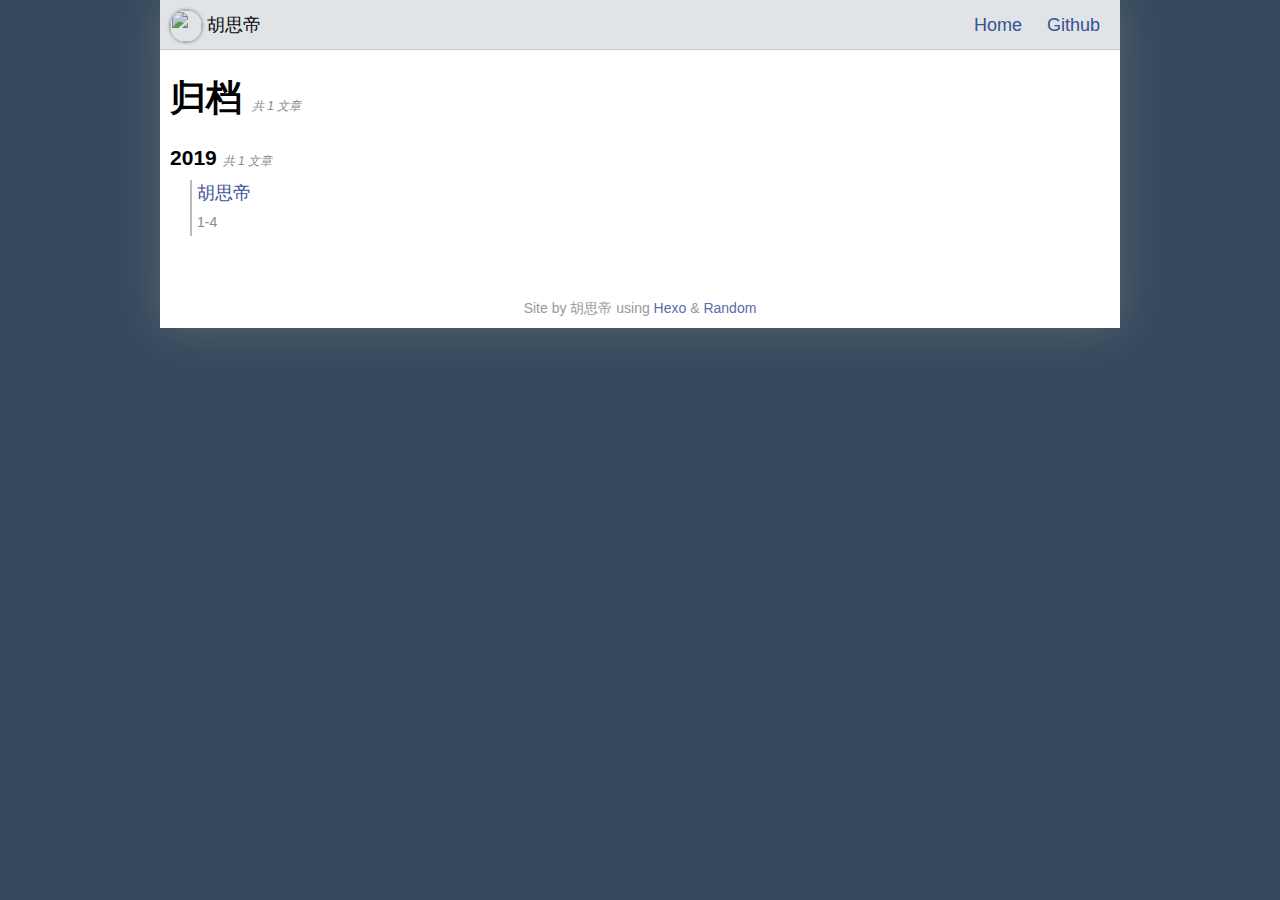
==== commit fb6ab5f5: "Site updated: 2019-01-09 12:28:24" ====
--- a/archives/index.html
+++ b/archives/index.html
@@ -20,7 +20,7 @@
   
     <meta name="description" content="">
   
-  <title>Archives [ 胡思帝 ]</title>
+  <title>归档 [ 胡思帝 ]</title>
   
   
     <link rel="shortcut icon" href="/hollow.ico">
@@ -66,27 +66,6 @@
           
             <li>
           
-            <a href="/books || read">book</a>
-            
-          </li>
-        
-          
-            <li>
-          
-            <a href="/movies">movie</a>
-            
-          </li>
-        
-          
-            <li>
-          
-            <a href="/archives/ || archive">archives</a>
-            
-          </li>
-        
-          
-            <li>
-          
             <a href="https://github.com/husidi/husidi.github.io">Github</a>
             
           </li>
@@ -107,13 +86,13 @@
     
 
   <div id="recent-posts">
-    <h1>Archives
+    <h1>归档
     
         <span class="posts-count">
-        Total
+        共
         1
         
-            post
+            文章
         
         </span>
     
@@ -134,10 +113,10 @@
             <h3 class="archive-year-title">2019
             
                 <span class="posts-count">
-                Total
+                共
                 1
                 
-                    post
+                    文章
                 
                 </span>
             
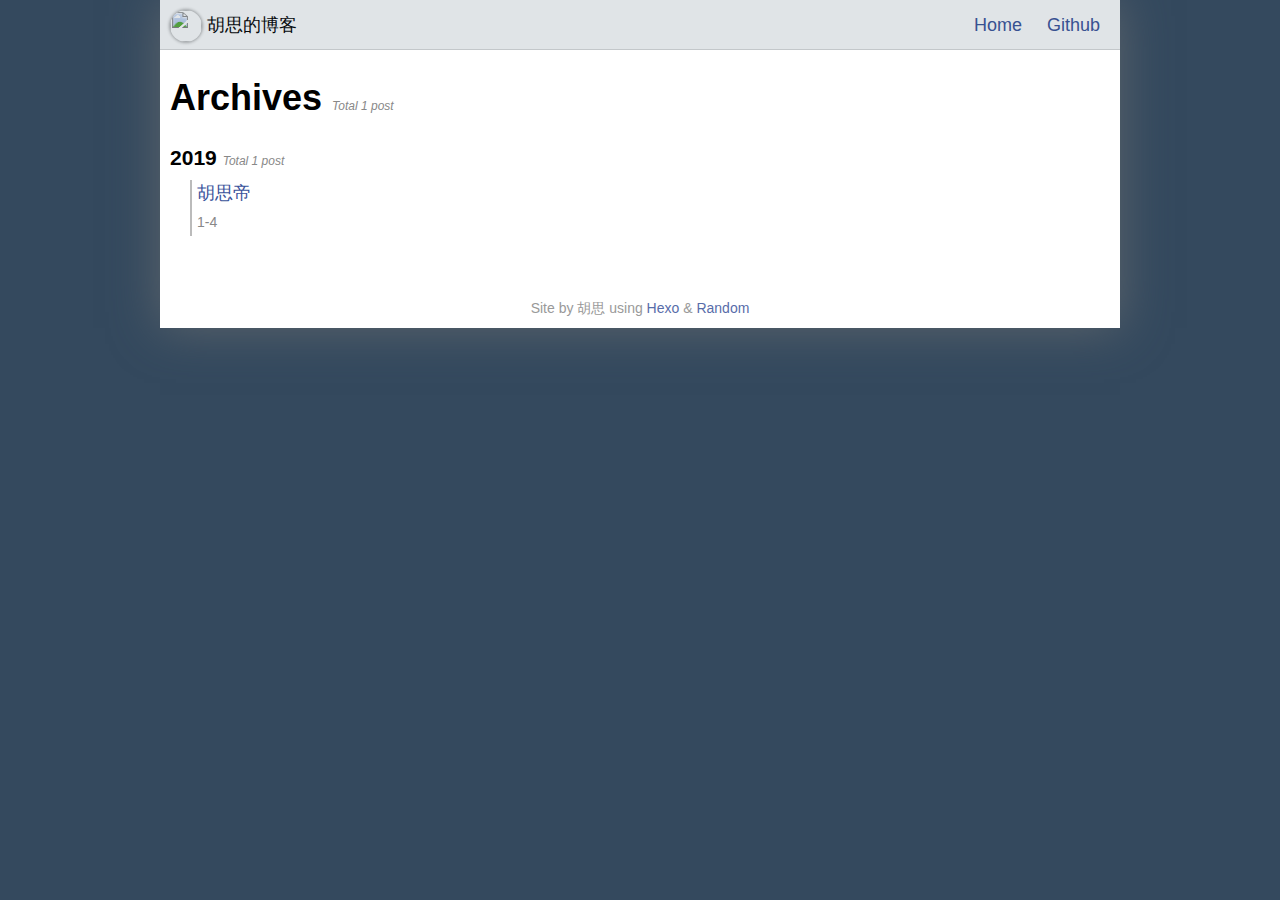
==== commit d179e523: "Site updated: 2019-01-09 16:36:58" ====
--- a/archives/index.html
+++ b/archives/index.html
@@ -13,14 +13,14 @@
   <meta http-equiv="Content-Type" content="text/html" charset="UTF-8">
   <meta name="viewport" content="width=device-width, initial-scale=1">
   
-  <meta name="author" content="胡思帝">
+  <meta name="author" content="胡思">
   
   
   
   
     <meta name="description" content="">
   
-  <title>归档 [ 胡思帝 ]</title>
+  <title>Archives [ 胡思的博客 ]</title>
   
   
     <link rel="shortcut icon" href="/hollow.ico">
@@ -49,7 +49,7 @@
         
         <a onclick="openUserCard()">
           <img id="avatar" src="https://avatars3.githubusercontent.com/u/13285397?s=460&v=4">
-          <div id="homelink">胡思帝</div>
+          <div id="homelink">胡思的博客</div>
         </a>
       </div>
       <div id="menu-list">
@@ -86,13 +86,13 @@
     
 
   <div id="recent-posts">
-    <h1>归档
+    <h1>Archives
     
         <span class="posts-count">
-        共
+        Total
         1
         
-            文章
+            post
         
         </span>
     
@@ -113,10 +113,10 @@
             <h3 class="archive-year-title">2019
             
                 <span class="posts-count">
-                共
+                Total
                 1
                 
-                    文章
+                    post
                 
                 </span>
             
@@ -154,7 +154,7 @@
 
   <div id="bottom-outer">
     <div id="bottom-inner">
-      Site by 胡思帝 using
+      Site by 胡思 using
       <a href="http://hexo.io">Hexo</a> & <a href="https://github.com/stiekel/hexo-theme-random">Random</a>
       <br>
       
